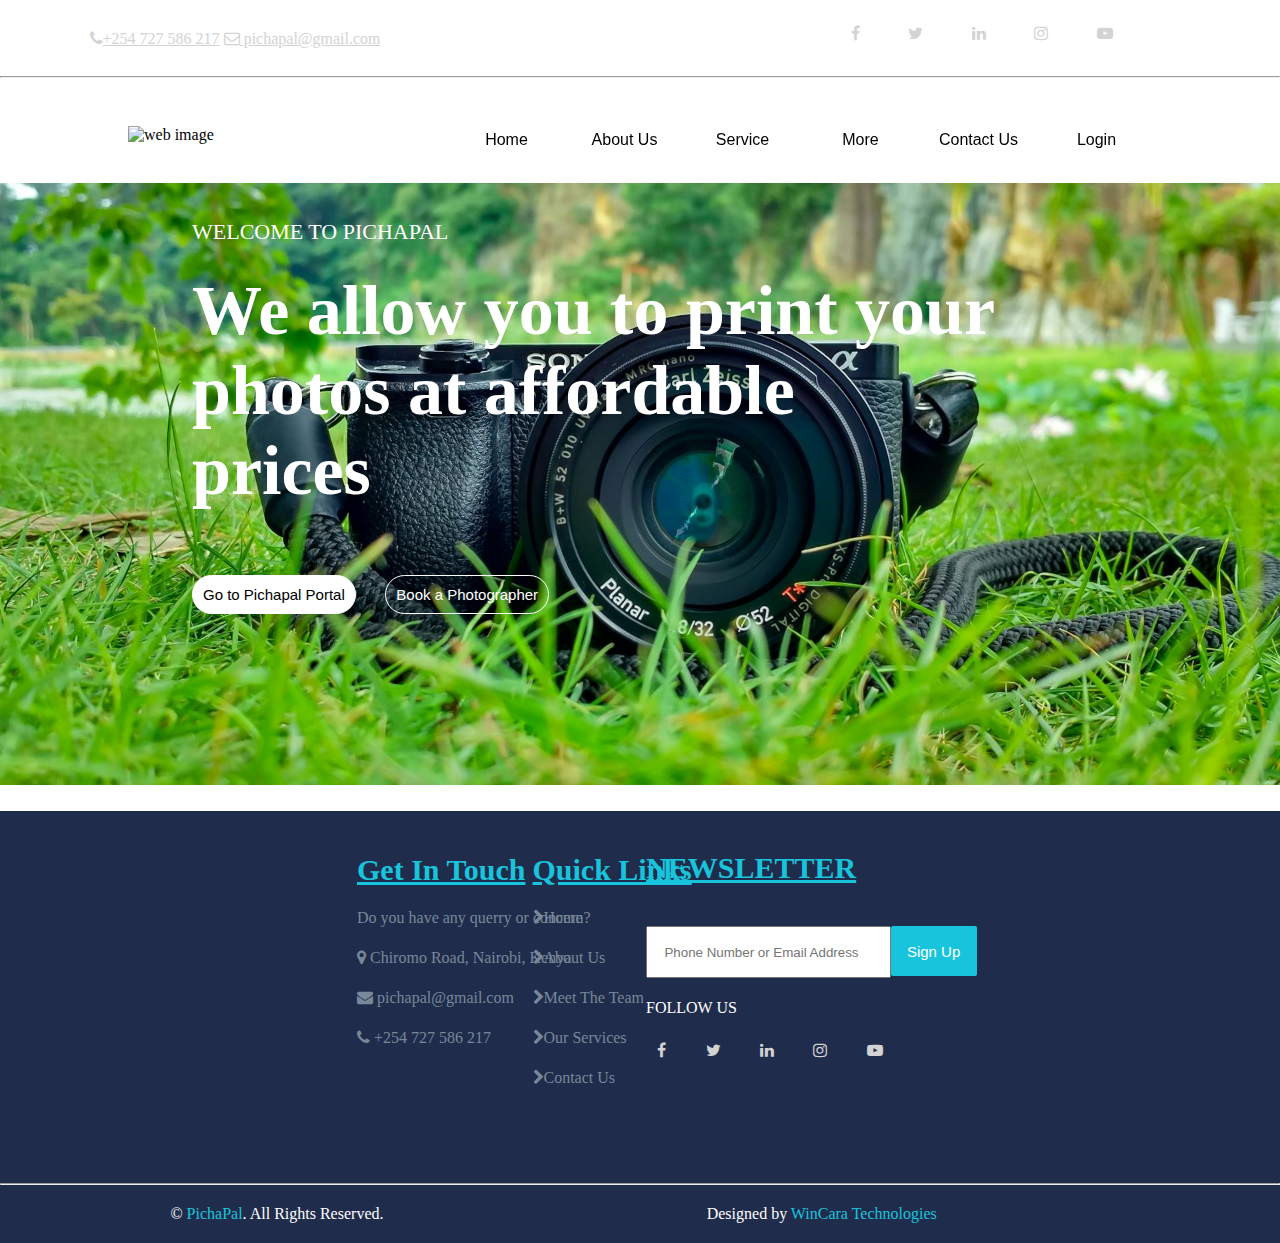
==== index.html @ 61e2904d "first commit" ====
<!DOCTYPE html>
<html lang="en">
<head>
    <meta charset="UTF-8">
    <meta name="viewport" content="width=device-width, initial-scale=1.0">
    <link rel="icon" href="img/logo.png" type="image/x-icon">
    <title>pichapal</title>

    <link rel="stylesheet" href="css/style.css">

    <link rel="stylesheet" href="https://cdnjs.cloudflare.com/ajax/libs/font-awesome/4.7.0/css/font-awesome.min.css">
</head>
    <div class="header">
        <div class="logo">
            <div class="link">
                <a href="https://pichapal.co.ke/"><i class="fa fa-phone" aria-hidden="true"></i>+254 727 586 217</a> 
                <a href="https://pichapal.co.ke/"><i class="fa fa-envelope-o" aria-hidden="true"></i>
                    pichapal@gmail.com</a>
            </div>
        
            <div>
                <ul>
                    <li class="logos">
                        <a href="https://pichapal.co.ke/"><i class="fa fa-facebook" aria-hidden="true"></i></a></li>
                    <li class="logos">
                        <a href="https://pichapal.co.ke/"><i class="fa fa-twitter" aria-hidden="true"></i></a></li>
                    <li class="logos">
                        <a href="https://pichapal.co.ke/"><i class="fa fa-linkedin" aria-hidden="true"></i></a></li>
                    <li class="logos">
                        <a href="https://pichapal.co.ke/"><i class="fa fa-instagram" aria-hidden="true"></i></a></li>
                    <li class="logos">
                        <a href="https://pichapal.co.ke/"><i class="fa fa-youtube-play" aria-hidden="true"></i></a></li>
        
                </ul> 
            </div>
        </div> <br> <hr> <br>
        
        <div class="picha">
            <div class="pal">
                <img src="https://pichapal.co.ke/assets/public/img/logo.png" alt="web image">
        </div>
            
        <div class="picpal">
                <div class="button">
                    <nav class="nav">
                        <ul>
                            <li><a href="index.html"><button class="dpt">Home</button></a></li>
                            <li><a href="about.html"><button class="dpt">About Us</button></a></li>
                            <li><a href="service.html"><button class="dpt">Service</button></a></li>
                            <li class="dropdown">
                                <button class="dpt">More</button>
                                <div class="departments-content">
                                    <a href="privacy.html">Privacy Policy</a>
                                    <a href="terms.html">Terms and Conditions</a>
                                    <a href="">Our Prices</a>
                                </div>
                            </li>
                            <li><button class="dpt">Contact Us</button></li>
                            <li><a href="login.html" target="_blank"><button class="dpt">Login</button></a></li>
                        </ul>
                    </nav>
                </div>
        </div>   
        </div>
    </div>
    <br><br>

    <div class="home">
        <p class="welcome">WELCOME TO PICHAPAL</p>
        <h1>We allow you to print your <br>
            photos at affordable <br>
            prices
        </h1>

        <button>
            <a href="">Go to Pichapal Portal</a>
        </button>

        <button id="photographer">
            <a href="">Book a Photographer</a>
        </button>
    </div>

    <div class="tou">
        <div class="touch">
            <div class="crip">
                <ul class="get">
                    <li><h3>Get In Touch</h3></li><br><br>
                    <li>Do you have any querry or concern?</li><br><br>
                    <li><i class="fa fa-map-marker" aria-hidden="true"></i> Chiromo Road, Nairobi, Kenya</li><br> <br>
                    <li><i class="fa fa-envelope" aria-hidden="true"></i> pichapal@gmail.com</li><br><br>
                    <li><i class="fa fa-phone" aria-hidden="true"></i> +254 727 586 217</li><br><br>
                </ul>
            </div>

            <div class="crip">
                <ul class="quick_links">
                    <li><h3>Quick Links</h3></li><br><br>
                    <li><i class="fa fa-chevron-right" aria-hidden="true"></i>Home</li><br><br>
                    <li><i class="fa fa-chevron-right" aria-hidden="true"></i>About Us</li><br><br>
                    <li><i class="fa fa-chevron-right" aria-hidden="true"></i>Meet The Team</li><br><br>
                    <li><i class="fa fa-chevron-right" aria-hidden="true"></i>Our Services</li><br><br>
                    <li><i class="fa fa-chevron-right" aria-hidden="true"></i>Contact Us</li><br><br>
                </ul>
            </div>

            <div>
                <h3 style="margin-bottom: 5%; margin-top: 10%; margin-left: -55%;">NEWSLETTER</h3>
                <form action="">
                    <div class="form-group">
                        <input style="padding: 4%; margin-bottom: 5%; width: 60%; margin-left: -55%; display: inline-block;" type="email" id="email" name="email" placeholder="Phone Number or Email Address" required>
                        <button style="padding: 4%; margin-left: -1.2%; display: inline-block; border-radius: 2px; background-color: #18c4dc; border: none; color: white;">Sign Up</button>
                    </div>
                </form>
                <p style="margin-left: -55%;">FOLLOW US</p>
                <ul style="margin-left: -45%;">
                    <li class="logos">
                        <a href="https://pichapal.co.ke/"><i class="fa fa-facebook" aria-hidden="true"></i></a>
                    </li>
                    <li class="logos">
                        <a href="https://pichapal.co.ke/"><i class="fa fa-twitter" aria-hidden="true"></i></a>
                    </li>
                    <li class="logos">
                        <a href="https://pichapal.co.ke/"><i class="fa fa-linkedin" aria-hidden="true"></i></a>
                    </li>
                    <li class="logos">
                        <a href="https://pichapal.co.ke/"><i class="fa fa-instagram" aria-hidden="true"></i></a>
                    </li>
                    <li class="logos">
                        <a href="https://pichapal.co.ke/"><i class="fa fa-youtube-play" aria-hidden="true"></i></a>
                    </li>
                </ul>
            </div>
            
        </div> <br><br><hr>

        <div class="win">
            <br><p style="margin-left: -40%;">© <span class="pial">PichaPal</span>. All Rights Reserved.</p>
            <p>Designed by <span class="liap">WinCara Technologies</span></p>
        </div>

    </div>

</body>
</html>
---- css/style.css ----
*{
    margin: 0;
    padding: 0;
    box-sizing: border-box;
}

.header{
    width: 100%;
    background-color: white;
    position: -webkit-sticky;
    position: sticky;
    top: 0;
    z-index: 1000;  
}

.logo{
    display: flex;
    justify-content: space-between;
    flex-direction: row;
}
.link{
    margin: 10px;
    margin-left: 7%;
    padding-top: 20px;
}

.link a{
    color: lightgray;
}

.logos{
    display: inline-block;
    margin: 5px;
    padding-right: 60px;
    padding-top: 20px;
    max-width: 100px;
    margin-left: -5%;
}

.logos a{
    color: lightgray;
}

.button{
    position: relative;
    display: inline-block;
    /* padding-bottom: -5%; */
}
.dpt{
    color: black;
    padding: 12px;
    font-size: 16px;
    border: none;
    cursor: pointer; 
    width: 110px;
}

.dpt:hover{
    color: #18c4dc;
    text-decoration: 2px solid underline #18c4dc;
    background-color: white;
}

.dpt:active a{
    color: #18c4dc;
    text-decoration: 2px solid underline #18c4dc;
}

.departments-content {
    display: none;
    position: absolute; 
    background-color: white;
    color: black;
    min-width: 170px; 
    box-shadow: 4px 4px 8px 0px lightblue;
    z-index: 1;
    left: 16%;
}
.departments-content a {
    color: black;
    padding: 12px 12px;
    text-decoration: none;
    display: block;
}

.departments-content a:hover {
    background-color: lightslategray;
    color: white;
}
.dropdown:hover .departments-content {
    display: block; 
}
.nav {
    position: -webkit-sticky;
    position: sticky;
    top: 0;
    padding: 15px;
}


ul {
    list-style-type: none; 
    margin: 0;
    padding: 0;
}
li {
    display: inline-block;
    margin: 2px;
    position: relative;
}
.picha{
    display: flex;
    justify-content: space-between;
}
.pal{
    margin-left: 10%;
    margin-top: 30px;
}
.picpal{
    margin-right: 10%;
}


/* home styling */
.home{
    background-image: url("/img/home.jpg");
    background-size: cover;
    background-repeat: no-repeat;
    background-position: center;
    height: 70vh;
    margin-top: -5%;
}

.welcome{
    font-size: 22px;
    color: white;
    padding-top: 5%;
    margin-left: 15%;
}

h1{
    color: white;
    padding-top: 2%;
    margin-left: 15%;
    font-size: 70px;
    font-weight: 600;
}

button{
    margin-left: 15%;
    margin-top: 5%;
    margin-bottom: 5%;
    padding: 16px 26px;
    font-size: 12px;
    color: black;
    background-color: white;
    border: 1px solid white;
    border-radius: 24px;
    cursor: pointer; 
    transition: background-color 0.3s, color 0.3s;
    font-size: 16px;
}

button a {
    color: black;
    text-decoration: none;
}

#photographer{
    background-color: transparent;
    color: white;
    margin-left: 2%;
    
}

#photographer a{
    color: white;
}

#photographer:hover{
background-color: white;
}


/* about page */
#abt_img{
    width: 500px;
    height: 600px;
    margin-top: 2%;
    margin-left: 10%;
    position: relative;
    border-radius: 10px;
}

.abt_content{
    position: absolute;
    left: 40%;
    top: 22%;
}

h2{
    color: skyblue;
}

h2::after {
    content: '';
    position: absolute;
    left: 0;
    bottom: 90%; 
    width: 16%;
    height: 4px;
    background-color: lightgray;
}

.work{
    font-size: 60px;
    font-weight: 700;
}

.abt_text{
    width: 700px;
}

.clients {
    background-color: white;
    width: 150px;
    height: 150px;
    border-radius: 50%;
    margin-top: -3%;
    box-shadow: 2px 2px 8px -1px rgba(0,0,0,0.75);
    -webkit-box-shadow: 2px 2px 8px -1px rgba(0,0,0,0.75);
    -moz-box-shadow: 2px 2px 8px -1px rgba(0,0,0,0.75);
    text-align: center;
    padding: 5%; 
    padding-top: 18%;
}

table {
    margin-top: -10%;
    margin-left: 40%;
    border-spacing: 0; 
    width: 50%;
}

.clients i {
    font-size: 40px;
    display: block;
    margin-bottom: 10px;
}

.clients p {
    margin: 0;
    font-size: 16px;
}

/* footer styling */
.tou{
    background-color: #202c4c;
    margin-top: 2%;
    color: white;
}

.touch{
    display: flex;
    justify-content: space-between;
}

.get{
    margin-left: 90%;
    width: 350px;
}

.quick_links{
    margin-left: 10%;
    width: 300px;
}

.socials{
    margin-left: -200%;
    width: 200px;
    padding: 0;
    /* display: inline-block; */
}


.socials li{
    /* display: inline-block; */
    margin: 0 10px;
}

.crip{
    margin: 20px;
    padding: 20px;
}

.win{
    display: flex;
    flex-direction: row;
    justify-content: space-evenly;
    padding: 20px;
}

.pial{
    color: #18c4dc;
}

.liap{
    color: #18c4dc;
}


/* privacy settings */

.privacy{
    margin-left: 15%;
    margin-top: 5%;
    width: 70%;
    font-size: 18px;
}

.privacy h3{
    color: black;
    text-decoration: none;
    font: 18px;
}

.privacy p{
    color: lightslategray;
    font-size: 16px;
}

.terms{
    margin-left: 15%;
    margin-top: 5%;
    width: 70%;
    font-size: 18px;
}

.terms h3{
    color: black;
    text-decoration: none;
    font: 18px;
}

.terms p, ul, li{
    color: lightslategray;
    font-size: 16px;

}

.terms li{
    list-style: circle;
}

/* services styling */

.picha{
    display: flex;
    justify-content: space-between;
}
.pal{
    margin-left: 10%;
    margin-top: 30px;
}
.picpal{
    margin-right: 10%;
}
.imack{
    position: relative;
}
.txt{
    position: absolute;
    color: white;
    font-size: 30px;
    top: 30%;
    left: 70px;
}
.txt h1{
    color: blue;
    font-size: 20px;
}
.txt p{
    font-size: 45px;
}
button{
    padding:10px;
    border-radius: 20px;
    font-size: 15px;
    cursor: pointer;
}
button:hover{
    background-color: aqua;
}
.img2{
    flex: 1;
    margin-right: 20px;
   
}
.img-description{
    display: flex;
    flex-wrap: wrap;
    align-items: center;
    justify-content: center;
    margin: 0 50px; 
}
.img2-content{
    flex: 2;
    width: 300px;
    margin-left: 60px;
}
.img2-content h1 {
    font-size: 36px;
    margin-bottom: 20px;
}

.responsive-img {
    width: 100%;
    height: auto;
}
.img2-content p {
    font-size: 18px;
    line-height: 1.6;
    margin-bottom: 20px;
}

@media screen and (min-width: 500px) {
    .img2{
        width: 160px;
        float: left;
    }
    .img2-description{
        margin-left: 20pxpx;
    }
}
.styled-link{
    color: #18c4dc;
    text-decoration: none;
}
.styled-link:hover{
    color: grey;
    text-decoration: none;
}
.icon-style{
    font-size: 24px;
    justify-content: space-between;
    color: #18c4dc; 
    background-color: #202c4c;
    border-radius: 75px;
    margin: 10px; 
    padding: 29px;
    transition: color 0.3s;
}
.icon-style:hover {
    color: lightblue;
}
.content3{
    display: block;
    
}
.content3-des{
    justify-content: center; 
    text-align:  center; 
}
h3{
    color: #18c4dc;
    text-decoration: underline;
    font-size: 30px;
}
#ex{
    font-size: 60px;
    font-weight: bold;
    color: #202c4c;
    margin-left: 15%;
}

.icon-style1{
    font-size: 24px;
    margin: 10px; 
    padding: 29px;
    justify-content: center; 
    align-items: center; 
    color: white;
    background-color: #18c4dc;
    border-radius: 90px;
}
.content4-des{
    justify-content: center; 
    text-align:center; 
    display: flex;
}
.block{
    margin: 40px;
    padding: 20px;
    background-color: #f0f4fc;
}
.quality{
    background-color: #18c4dc;
    padding: 40px;
}
h4{
    color: white;
    text-decoration: underline;
    font-size: 25px;
    font-weight: bold;
    margin-left: 15%;
}
.ton1{
    background-color: #202c4c;
    margin-right: 25px;
}
.ton2{
    color: #202c4c;
    background-color: #18c4dc;
}
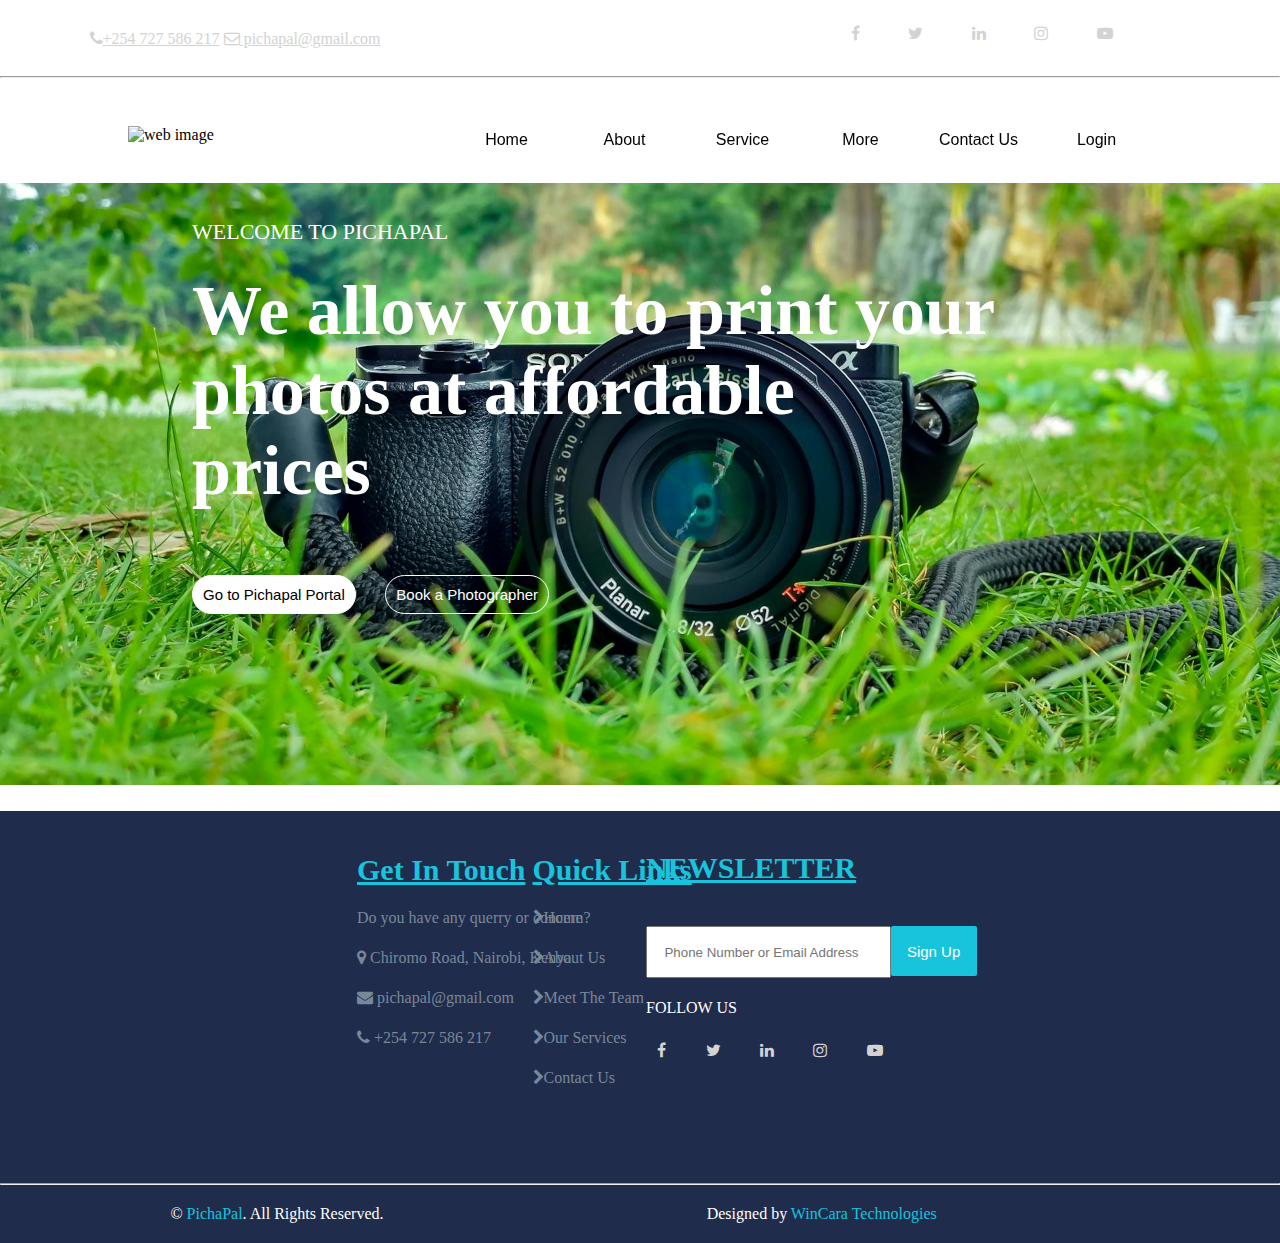
==== commit 3d0929cb: "made some changes to the home page" ====
--- a/index.html
+++ b/index.html
@@ -45,7 +45,7 @@
                     <nav class="nav">
                         <ul>
                             <li><a href="index.html"><button class="dpt">Home</button></a></li>
-                            <li><a href="about.html"><button class="dpt">About Us</button></a></li>
+                            <li><a href="about.html"><button class="dpt">About</button></a></li>
                             <li><a href="service.html"><button class="dpt">Service</button></a></li>
                             <li class="dropdown">
                                 <button class="dpt">More</button>
